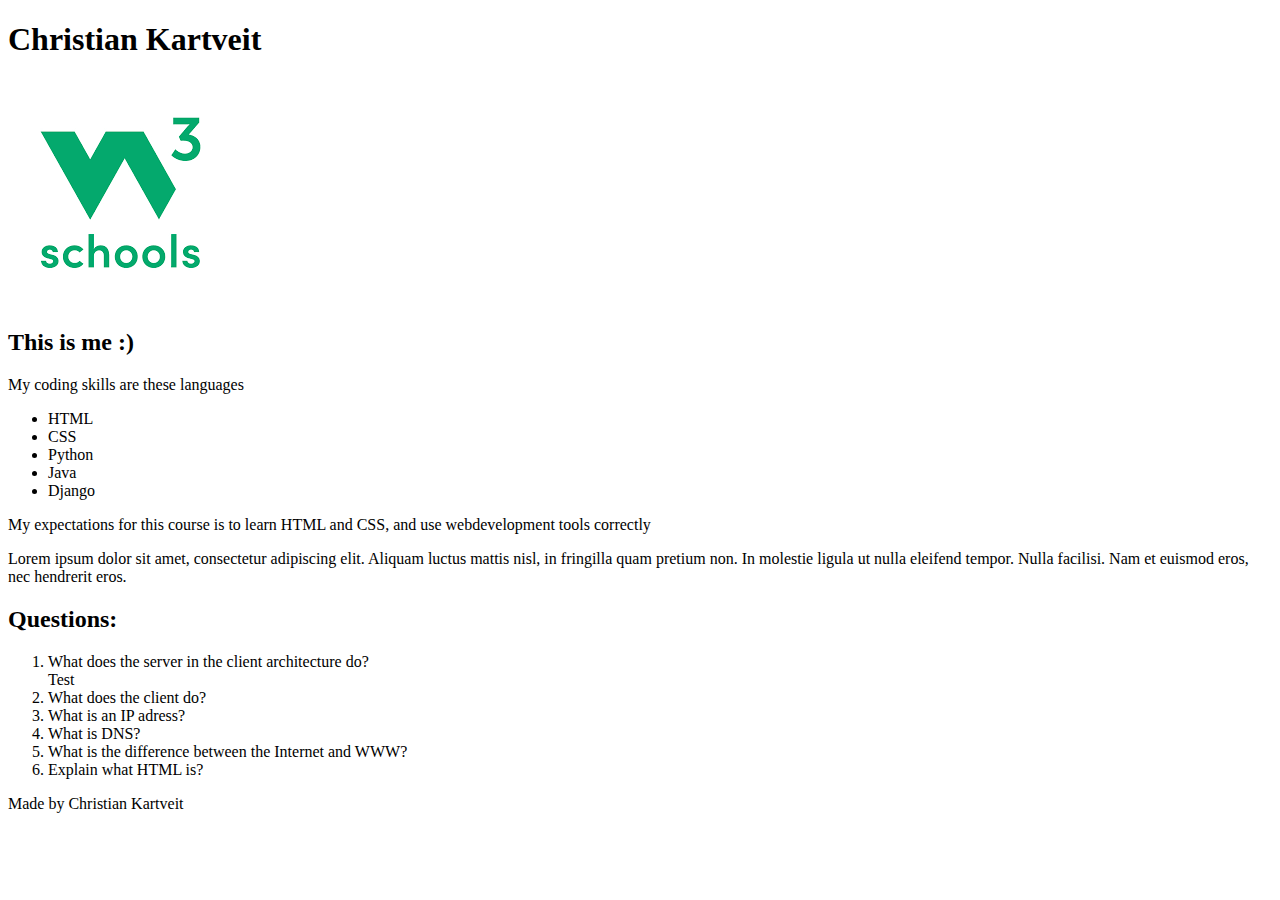
==== about.html @ 9957a34e "Small changes" ====
<!DOCTYPE html>
<html lang="en">

<head>


    <link rel="icon" type="image/x-icon" href="/images/favicon.ico">
    <title>Christian's nettside</title>
    </head>
    <body>
    <section>
        <header>
            <h1>Christian Kartveit</h1>
            <img src="/images/img1" alt="Image of W3Schools logo">
            <h2>
                This is me :)
            </h2>
            <p>
                My coding skills are these languages
            </p>
            <ul>
                <li>
                    HTML
                </li>
                <li>
                    CSS
                </li>
                <li>
                    Python
                </li>
                <li>
                    Java
                </li>
                <li>
                    Django
                </li>
            </ul>
            
            <p>
                My expectations for this course is to learn HTML and CSS, and use webdevelopment tools correctly
            </p>
            <p>
                Lorem ipsum dolor sit amet, consectetur adipiscing elit. Aliquam luctus mattis nisl, in fringilla quam
                pretium non. In molestie ligula ut nulla eleifend tempor. Nulla facilisi. Nam et euismod eros, nec
                hendrerit eros.
            </p>
        </header>
    </section>

    <section>
        <header>
            <h2>
                Questions:
            </h2>
        </header>
        <ol>
            <li>
                What does the server in the client architecture do?
                <br>
                Test
            </li>
            <li>
                What does the client do?
            </li>
            <li>
                What is an IP adress?
            </li>
            <li>
                What is DNS?
            </li>
            <li>
                What is the difference between the Internet and WWW?
            </li>
            <li>
                Explain what HTML is?
            </li>
        </ol>
    </section>

    <footer>
        Made by Christian Kartveit
    </footer>
</body>

</html>
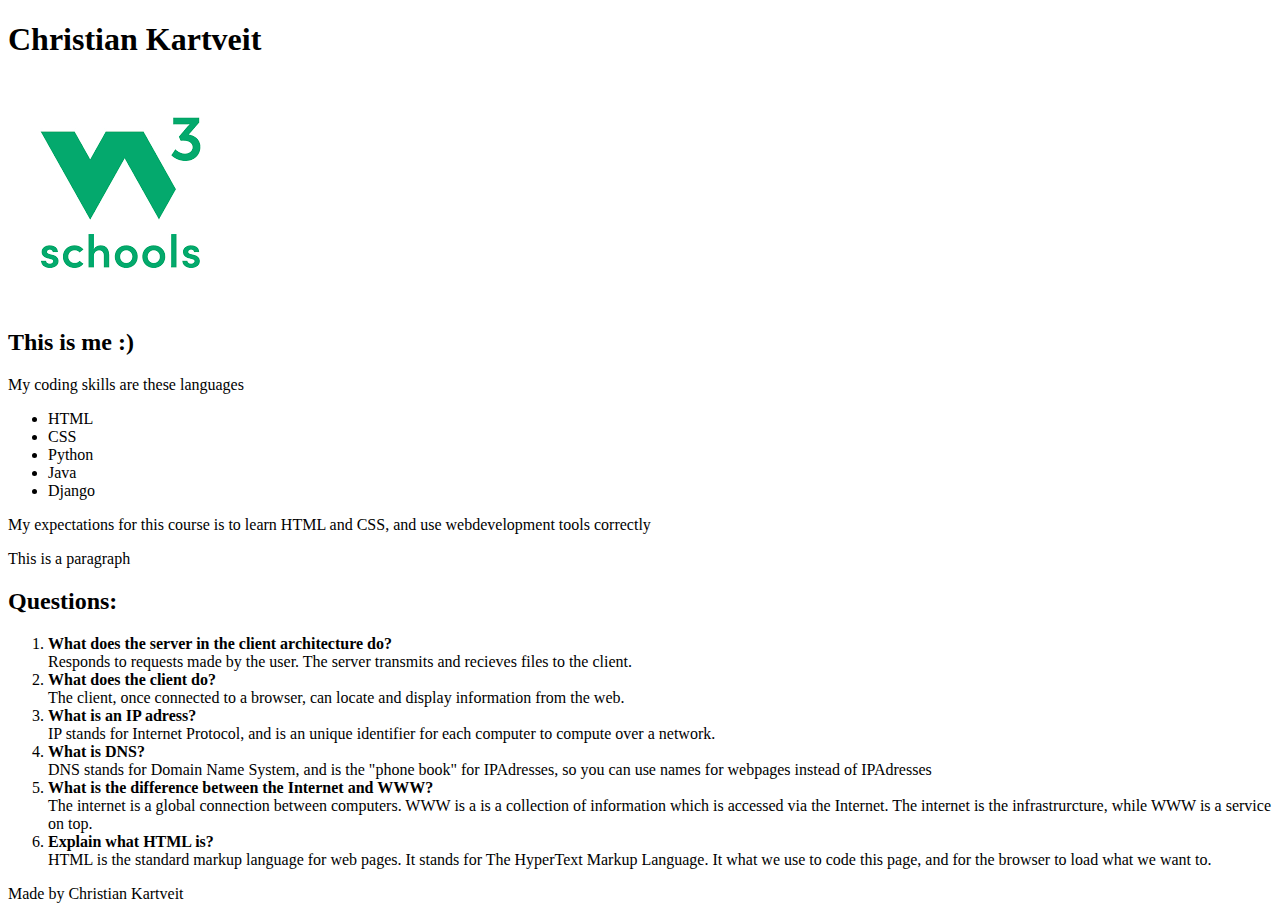
==== commit cb031974: "update" ====
--- a/about.html
+++ b/about.html
@@ -6,8 +6,9 @@
 
     <link rel="icon" type="image/x-icon" href="/images/favicon.ico">
     <title>Christian's nettside</title>
-    </head>
-    <body>
+</head>
+
+<body>
     <section>
         <header>
             <h1>Christian Kartveit</h1>
@@ -35,14 +36,12 @@
                     Django
                 </li>
             </ul>
-            
+
             <p>
                 My expectations for this course is to learn HTML and CSS, and use webdevelopment tools correctly
             </p>
             <p>
-                Lorem ipsum dolor sit amet, consectetur adipiscing elit. Aliquam luctus mattis nisl, in fringilla quam
-                pretium non. In molestie ligula ut nulla eleifend tempor. Nulla facilisi. Nam et euismod eros, nec
-                hendrerit eros.
+               This is a paragraph
             </p>
         </header>
     </section>
@@ -55,24 +54,38 @@
         </header>
         <ol>
             <li>
-                What does the server in the client architecture do?
+                <b>What does the server in the client architecture do?</b>
                 <br>
-                Test
+                Responds to requests made by the user. The server transmits and recieves files to the client.
             </li>
             <li>
-                What does the client do?
+                <b>What does the client do?</b>
+                <br>
+                The client, once connected to a browser, can locate and display information from the web.
             </li>
             <li>
-                What is an IP adress?
+                <b>What is an IP adress?</b>
+                <br>
+                IP stands for Internet Protocol, and is an unique identifier for each computer to compute over a
+                network.
             </li>
             <li>
-                What is DNS?
+                <b>What is DNS?</b>
+                <br>
+                DNS stands for Domain Name System, and is the "phone book" for IPAdresses, so you can use names for
+                webpages instead of IPAdresses
             </li>
             <li>
-                What is the difference between the Internet and WWW?
+                <b>What is the difference between the Internet and WWW?</b>
+                <br>
+                The internet is a global connection between computers. WWW is a is a collection of information which is
+                accessed via the Internet. The internet is the infrastrurcture, while WWW is a service on top.
             </li>
             <li>
-                Explain what HTML is?
+                <b>Explain what HTML is?</b>
+                <br>
+                HTML is the standard markup language for web pages. It stands for The HyperText Markup Language. It what
+                we use to code this page, and for the browser to load what we want to.
             </li>
         </ol>
     </section>
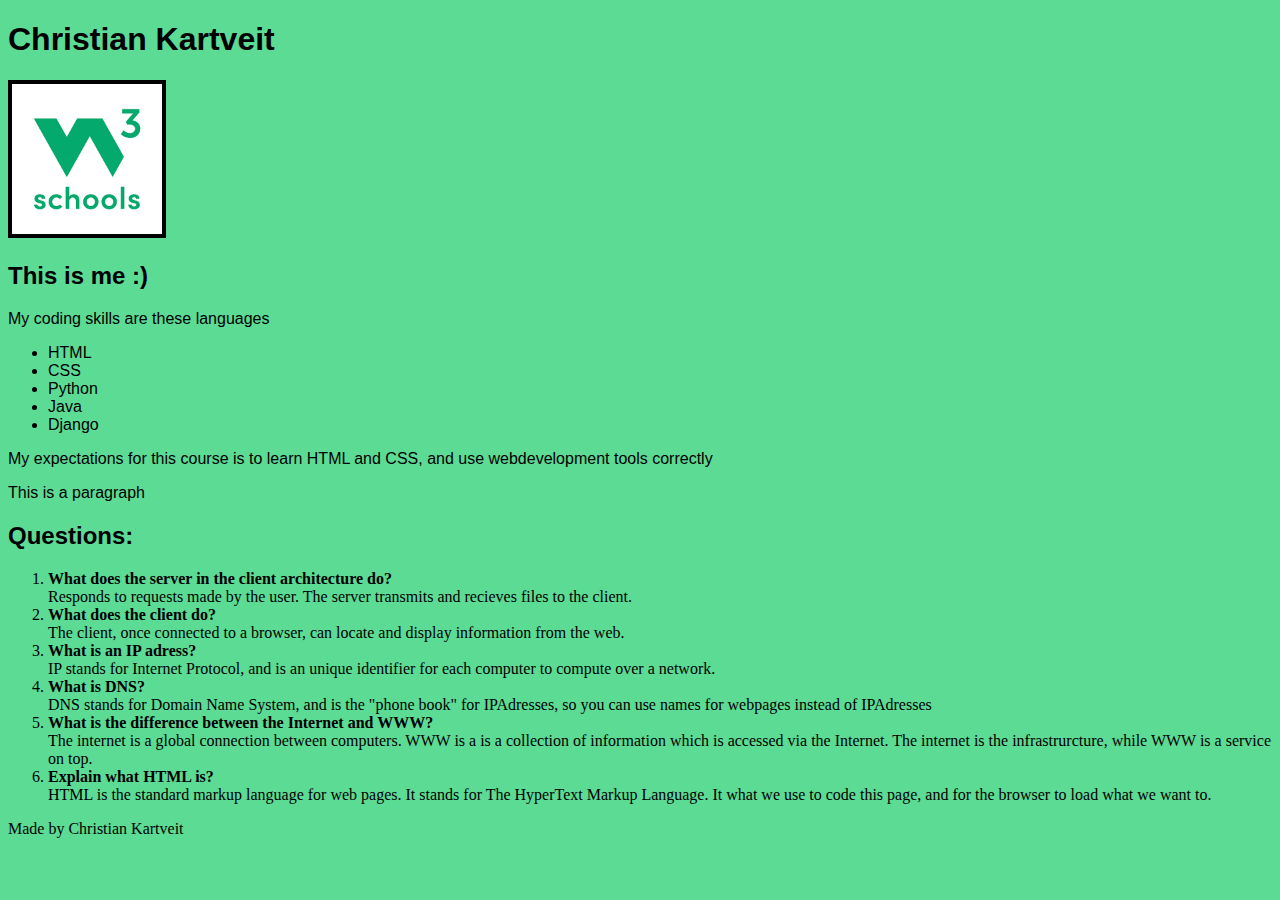
==== commit bfea5e04: "Alt til øving 4" ====
--- a/about.html
+++ b/about.html
@@ -2,9 +2,9 @@
 <html lang="en">
 
 <head>
+    <link rel="stylesheet" href="css/styles.css">
 
-
-    <link rel="icon" type="image/x-icon" href="/images/favicon.ico">
+    <link rel="icon" type="image/x-icon" href="img/favicon.ico">
     <title>Christian's nettside</title>
 </head>
 
@@ -12,7 +12,7 @@
     <section>
         <header>
             <h1>Christian Kartveit</h1>
-            <img src="/images/img1" alt="Image of W3Schools logo">
+            <img src="img/img1" alt="Image of W3Schools logo" style="border: 4px solid black;">
             <h2>
                 This is me :)
             </h2>
--- a/css/styles.css
+++ b/css/styles.css
@@ -0,0 +1,13 @@
+header{
+    font-family: Verdana, Geneva, Tahoma, sans-serif;
+}
+body{
+    background-color: #5CDB95;
+}
+p{
+    font-family: Arial, Helvetica, sans-serif;
+}
+img{
+    width: 150px;
+    border: 2px solid black;
+}